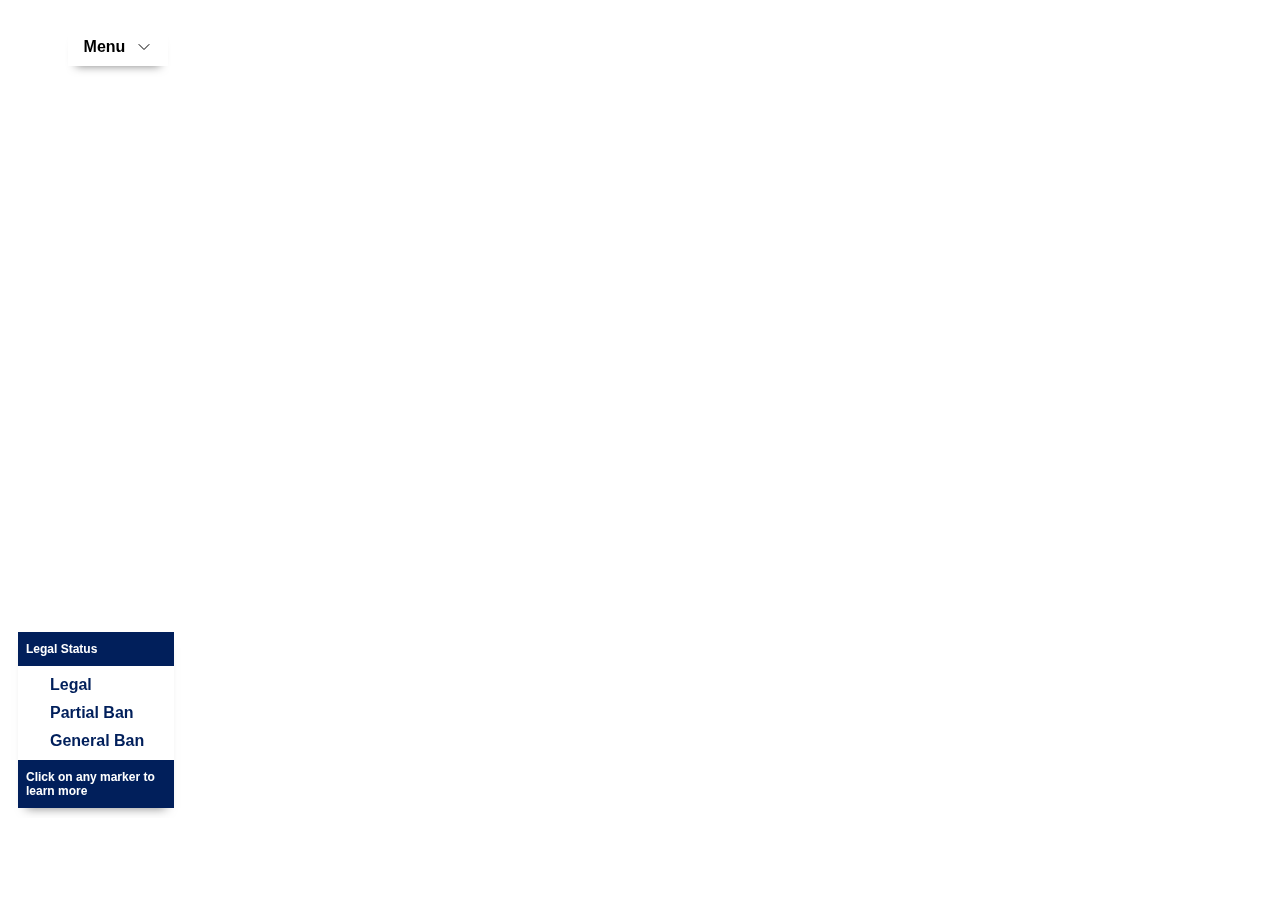
==== index.html @ fd3a4aba "Update index.html" ====
<!DOCTYPE html>
<html>
  <head>
    <title>My Map</title>
    <meta name="viewport" content="width=device-width, initial-scale=1.0" />
    <link rel="stylesheet" href="./style.css" />
    <link
      rel="stylesheet"
      href="https://unpkg.com/leaflet@1.7.1/dist/leaflet.css"
      integrity="sha512-xodZBNTC5n17Xt2atTPuE1HxjVMSvLVW9ocqUKLsCC5CXdbqCmblAshOMAS6/keqq/sMZMZ19scR4PsZChSR7A=="
      crossorigin=""
    />

    <script
      src="https://unpkg.com/leaflet@1.7.1/dist/leaflet.js"
      integrity="sha512-XQoYMqMTK8LvdxXYG3nZ448hOEQiglfqkJs1NOQV44cWnUrBc8PkAOcXy20w0vlaXaVUearIOBhiXZ5V3ynxwA=="
      crossorigin=""
    ></script>
  </head>
  <body>
    <div id="map-wrapper">
      <div id="map"></div>
      <!-- Filter Container -->
      <div class="filter-cont">
        <!-- <div class="dropdown-cont">
          <p>Governance:</p>
          <select id="governance">
            <option value="Legal Status">Legal Status</option>
            <option value="classification">classification</option>
            <option value="Licensing">Licensing</option>
            <option value="Corporate Governance">Corporate Governance</option>
            <option value="riskManagement">riskManagement</option>
          </select>
        </div> -->

        <div class="mega-menu">
          <ul class="dropdown">
            <li>
              <a class="menu-toggle"
                ><p>Menu</p>
                <svg
                  xmlns="http://www.w3.org/2000/svg"
                  fill="none"
                  viewBox="0 0 24 24"
                  stroke-width="1.5"
                  stroke="currentColor"
                  class="w-6 h-6"
                >
                  <path
                    stroke-linecap="round"
                    stroke-linejoin="round"
                    d="M19.5 8.25l-7.5 7.5-7.5-7.5"
                  />
                </svg>
              </a>
              <ul class="first-menu">
                <li>
                  <a>Governance</a>
                  <ul>
                    <li>
                      <a onclick="updateMarkers('legalStatus')"
                        >Legal Status
                      </a>
                    </li>
                    <li>
                      <a onclick="updateMarkers('classification')"
                        >Classification
                      </a>
                    </li>
                    <li>
                      <a onclick="updateMarkers('licensing')">Licensing </a>
                    </li>
                    <li>
                      <a onclick="updateMarkers('corporateGovernance')"
                        >Corporate Governance
                      </a>
                    </li>
                    <li>
                      <a onclick="updateMarkers('riskManagement')"
                        >Risk Management
                      </a>
                    </li>
                  </ul>
                </li>
                <li>
                  <a>Fiscal and Monetary</a>
                  <ul>
                    <li>
                      <a onclick="updateMarkers('taxation')">Taxation </a>
                    </li>
                    <li>
                      <a onclick="updateMarkers('capitalControls')"
                        >Capital Controls
                      </a>
                    </li>
                    <li><a onclick="updateMarkers('amlCft')">AML/CFT </a></li>
                  </ul>
                </li>
                <li>
                  <a>Consumer Protection </a>
                  <ul>
                    <li>
                      <a onclick="updateMarkers('grievanceRedressal')"
                        >Grievance Redressal
                      </a>
                    </li>
                    <li>
                      <a onclick="updateMarkers('dataProtection')"
                        >Data Protection / Information Security
                      </a>
                    </li>
                    <li>
                      <a onclick="updateMarkers('advertisingRegulations')"
                        >Advertising Regulations
                      </a>
                    </li>
                  </ul>
                </li>
              </ul>
            </li>
          </ul>
        </div>
      </div>
      <!-- Filter Container Ends -->

      <!-- Legend -->
      <div id="legend-cont" class="color-legend">
        <div class="legend-header">
          <p id="selectedFilter">Legal Status</p>
        </div>
        <ul class="">
          <li class="green">
            <div>
              <img
                src="https://cdn.rawgit.com/pointhi/leaflet-color-markers/master/img/marker-icon-2x-green.png"
                width="20"
                alt=""
              />
            </div>
            <p id="green-legend">Legal</p>
          </li>
          <li class="orange">
            <div>
              <img
                src="https://cdn.rawgit.com/pointhi/leaflet-color-markers/master/img/marker-icon-2x-orange.png"
                width="20"
                alt=""
              />
            </div>
            <p id="orange-legend">Partial Ban</p>
          </li>
          <li class="yellow" id="yellow-legend-cont">
            <div>
              <img
                src="https://cdn.rawgit.com/pointhi/leaflet-color-markers/master/img/marker-icon-2x-yellow.png"
                width="20"
                alt=""
              />
            </div>
            <p id="yellow-legend">Proposed</p>
          </li>
          <li class="red">
            <div>
              <img
                src="https://cdn.rawgit.com/pointhi/leaflet-color-markers/master/img/marker-icon-2x-red.png"
                width="20"
                alt=""
              />
            </div>
            <p id="red-legend">General Ban</p>
          </li>
        </ul>
        <div class="legend-header">
          <p>Click on any marker to learn more</p>
        </div>
      </div>
      <!-- Legend Ends -->

      <!-- Popup -->
      <div class="popup-wrapper popup-wrapper-hidden" id="contentPopup">
        <div class="overlay"></div>
        <div class="popup">
          <div class="popup-header">
            <h3 id="popupCountry">Country Name</h3>
            <button class="close-icon" id="closeIcon">
              <svg
                xmlns="http://www.w3.org/2000/svg"
                fill="none"
                viewBox="0 0 24 24"
                stroke-width="1.5"
                stroke="currentColor"
              >
                <path
                  stroke-linecap="round"
                  stroke-linejoin="round"
                  d="M6 18L18 6M6 6l12 12"
                />
              </svg>
            </button>
          </div>
          <div class="popup-content-wrapper"></div>
          <div class="popup-content">
            <div class="oneContent">
              <p class="column-heading">
                Legal Status&nbsp;<span id="legalStatusHeading"></span>
              </p>
              <p id="legalStatusContent" class="paragraph"></p>
            </div>
            <div class="oneContent">
              <p class="column-heading">
                Classification&nbsp;<span id="classificationHeading"></span>
              </p>
              <p id="classificationContent" class="paragraph"></p>
            </div>
            <div class="oneContent">
              <p class="column-heading">
                Licensing&nbsp;<span id="licensingHeading"></span>
              </p>
              <p id="licensingContent" class="paragraph"></p>
            </div>
            <div class="oneContent">
              <p class="column-heading">
                Corporate&nbsp;<span id="corporateGovernanceHeading"></span>
              </p>
              <p id="corporateGovernanceContent" class="paragraph"></p>
            </div>
            <div class="oneContent">
              <p class="column-heading">
                Risk Management&nbsp;<span id="riskManagementHeading"></span>
              </p>
              <p id="riskManagementContent" class="paragraph"></p>
            </div>
            <div class="oneContent">
              <p class="column-heading">
                Taxation&nbsp;<span id="taxationHeading"></span>
              </p>
              <p id="taxationContent" class="paragraph"></p>
            </div>
            <div class="oneContent">
              <p class="column-heading">
                Capital Controls&nbsp;<span id="capitalControlsHeading"></span>
              </p>
              <p id="capitalControlsContent" class="paragraph"></p>
            </div>
            <div class="oneContent">
              <p class="column-heading">
                Aml/Cft&nbsp;<span id="amlCftHeading"></span>
              </p>
              <p id="amlCftContent" class="paragraph"></p>
            </div>
            <div class="oneContent">
              <p class="column-heading">
                Grievance Redressal&nbsp;<span
                  id="grievanceRedressalHeading"
                ></span>
              </p>
              <p id="grievanceRedressalContent" class="paragraph"></p>
            </div>
            <div class="oneContent">
              <p class="column-heading">
                Data Protection&nbsp;<span id="dataProtectionHeading"></span>
              </p>
              <p id="dataProtectionContent" class="paragraph"></p>
            </div>
            <div class="oneContent">
              <p class="column-heading">
                Advertising Regulations&nbsp;<span
                  id="advertisingRegulationsHeading"
                ></span>
              </p>
              <p id="advertisingRegulationsContent" class="paragraph"></p>
            </div>
          </div>
        </div>
      </div>
      <!-- Popup Ends -->
    </div>
    <!-- Map Wrapper Ends -->

    <script src="./js/markers.js"></script>
    <script src="./js/updateMarkers.js"></script>
    <script src="./js/contentPopup.js"></script>
    <script src="./js/updateLegend.js"></script>
  </body>
</html>
---- style.css ----
#map-wrapper {
  font-family: "Gill Sans", "Gill Sans MT", Calibri, "Trebuchet MS", sans-serif;
  position: relative;
  overflow: hidden;
}
#map-wrapper h1,
#map-wrapper p {
  margin-bottom: 10px;
}

#map {
  height: 90vh;
  width: 100%;
  z-index: 1;
}

.dropdown-cont p {
  margin: 0 5px;
  margin-bottom: 3px;
  text-transform: uppercase;
  font-size: 16px;
}

.filter-cont {
  position: absolute;
  top: 20px;
  left: 60px;
  z-index: 2;
  width: 100%;
  display: flex;
}
.filter-cont select {
  padding: 12px 25px;
  margin: 0px 5px;
}
.filter-cont select option {
  padding: 18px 6px;
}
.filter-cont select:focus {
  outline: none;
}

.leaflet-container {
  border: none;
}

.color-legend {
  position: absolute;
  z-index: 9;
  bottom: 10px;
  left: 10px;
  background: rgba(255, 255, 255, 0.1);
  -webkit-backdrop-filter: blur(23px);
          backdrop-filter: blur(23px);
  z-index: 3;
}
.color-legend li {
  padding: 0px 12px;
}
.color-legend .legend-header {
  width: 140px;
  background: #011f5b;
  padding: 10px 8px;
}
.color-legend .legend-header p {
  margin: 0px !important;
  color: white;
  font-size: 12px;
}
.color-legend ul {
  padding: 0;
  margin: 0;
  list-style: none;
}
.color-legend li {
  display: flex;
  margin: 10px 5px;
  align-items: center;
}
.color-legend li p {
  margin: 0px !important;
  font-size: 16px;
}
.color-legend div img {
  display: flex;
  align-items: center;
  justify-content: center;
  width: 10px;
  height: 17px;
  margin-right: 5px;
}

#yellow-legend-cont {
  display: none;
}

.popup-wrapper {
  transition: all 0.6s;
  position: absolute;
  top: 0;
  left: 0;
  right: 0;
  bottom: 0;
  z-index: 10;
}
.popup-wrapper .overlay {
  position: absolute;
  opacity: 1;
  top: 0;
  left: 0;
  right: 0;
  bottom: 0;
  background: rgba(0, 0, 0, 0.5);
  z-index: 100;
}
.popup-wrapper .popup {
  max-width: 1200px;
  min-width: 800px;
  height: 90%;
  opacity: 1;
  background: white;
  position: absolute;
  transform: translate(-50%, -50%);
  top: 50%;
  left: 50%;
  z-index: 101;
}
.popup-wrapper .popup .popup-header {
  background: #011f5b;
  display: flex;
  justify-content: space-between;
  align-items: center;
  padding: 10px 20px;
  color: white;
}
.popup-wrapper .popup .popup-header button {
  background: none;
  border: none;
  color: white;
}
.popup-wrapper .popup .popup-header button svg {
  width: 30px;
  height: 30px;
}
@media (max-width: 810px) {
  .popup-wrapper .popup {
    min-width: 200px;
    width: 90% !important;
  }
}
.popup-wrapper h3 {
  margin: 0;
}
.popup-wrapper .popup-header {
  padding: 40px 10px;
}
.popup-wrapper .popup-header .close-icon {
  cursor: pointer;
}
.popup-wrapper .popup-header .close-icon svg {
  height: 24px;
  width: 24px;
}

.popup {
  overflow-y: scroll;
}
.popup .popup-content {
  height: 100%;
  padding: 20px 30px;
  color: gray;
  padding-bottom: 50px;
}
.popup .column-heading {
  font-size: 30px;
  font-weight: bold;
}
.popup .column-heading span {
  font-weight: 500;
}
.popup .paragraph {
  margin-top: 10px;
  font-size: 18px;
}
@media (max-width: 768px) {
  .popup #map {
    height: 600px;
  }
}

.popup-wrapper-hidden {
  top: -200% !important;
  z-index: -1 !important;
  opacity: 0;
}

.mega-menu .dropdown {
  margin: 0;
  padding: 0;
  list-style: none;
  width: 100px;
  background-color: white;
}
.mega-menu .dropdown li {
  position: relative;
}
.mega-menu .first-menu {
  margin-top: 4px;
}
.mega-menu .dropdown li a {
  color: black;
  text-align: center;
  text-decoration: none;
  display: block;
  padding: 10px;
  cursor: pointer;
}
.mega-menu .dropdown li ul {
  position: absolute;
  top: 100%;
  margin: 0;
  padding: 0;
  list-style: none;
  display: none;
  line-height: normal;
  background-color: white;
}
.mega-menu .dropdown li ul li a {
  text-align: left;
  color: black;
  font-size: 16px;
  padding: 10px;
  display: block;
  white-space: nowrap;
}
.mega-menu .dropdown li ul li a:hover {
  background-color: #011f5b;
  color: #ffffff;
  pointer-events: all;
}
.mega-menu .dropdown li ul li ul {
  left: 100%;
  top: 0;
}
.mega-menu ul li:hover > a {
  background-color: #011f5b;
  color: #ffffff !important;
}
.mega-menu ul li:hover > ul {
  display: block;
}

.menu-toggle, .color-legend {
  box-shadow: 0px 8px 10px -8px rgba(0, 0, 0, 0.5);
  color: #011f5b;
  font-weight: bold;
  background: rgba(255, 255, 255, 0.1);
  -webkit-backdrop-filter: blur(23px);
          backdrop-filter: blur(23px);
  z-index: 3;
}

.menu-toggle {
  display: flex !important;
  align-items: center;
  justify-content: space-around;
}
.menu-toggle p {
  margin: 0px !important;
}
.menu-toggle svg {
  width: 16px;
  height: 16px;
}

@media (max-width: 426px) {
  li, a {
    font-size: 12px !important;
  }
  .color-legend p {
    font-size: 14px !important;
  }
  .legend-header p {
    font-size: 10px !important;
  }
}/*# sourceMappingURL=style.css.map */
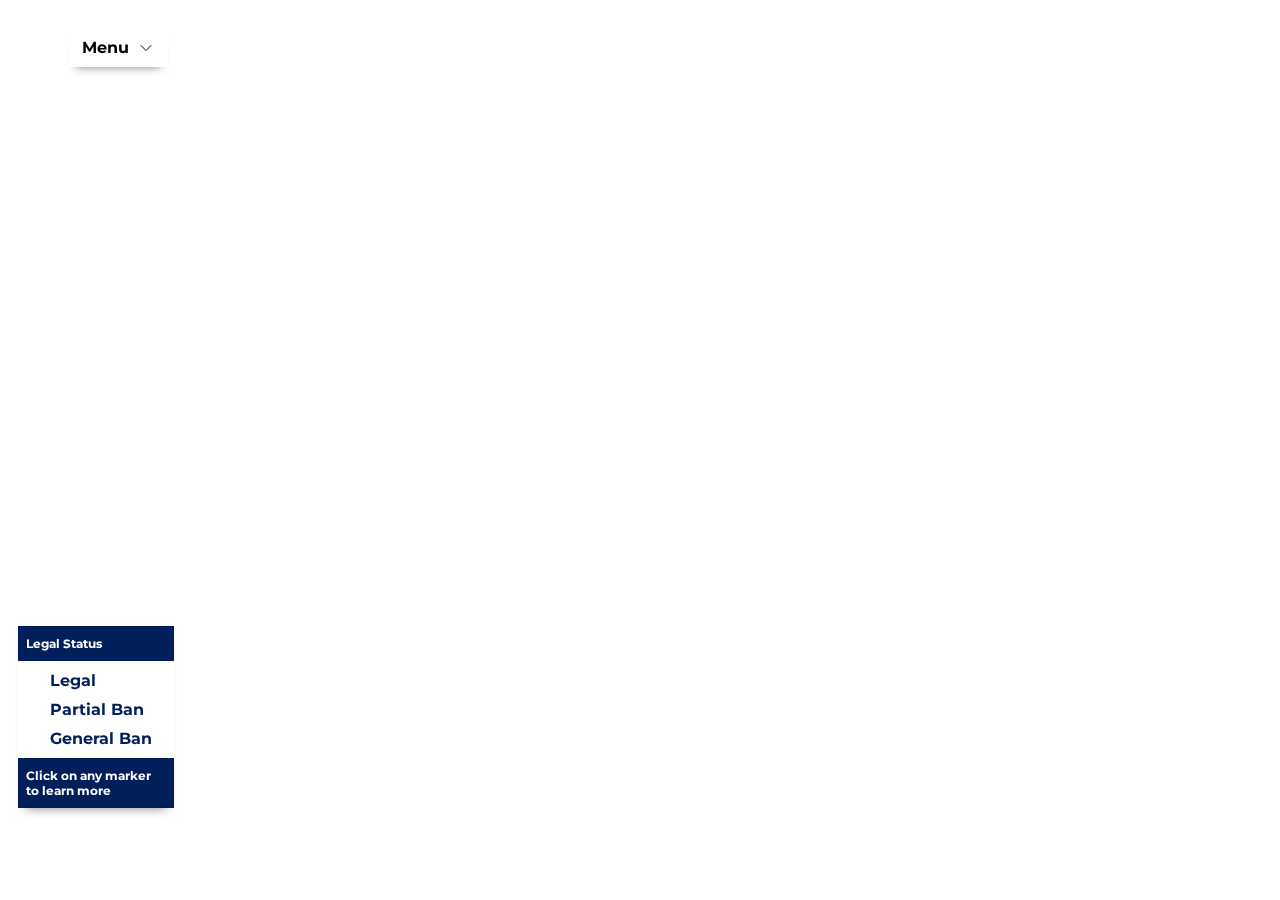
==== commit 7fdbd025: "Final Updates" ====
--- a/index.html
+++ b/index.html
@@ -10,6 +10,7 @@
       integrity="sha512-xodZBNTC5n17Xt2atTPuE1HxjVMSvLVW9ocqUKLsCC5CXdbqCmblAshOMAS6/keqq/sMZMZ19scR4PsZChSR7A=="
       crossorigin=""
     />
+    <link href="https://fonts.googleapis.com/css2?family=Montserrat:wght@300;500;600&display=swap" rel="stylesheet">
 
     <script
       src="https://unpkg.com/leaflet@1.7.1/dist/leaflet.js"
@@ -22,17 +23,6 @@
       <div id="map"></div>
       <!-- Filter Container -->
       <div class="filter-cont">
-        <!-- <div class="dropdown-cont">
-          <p>Governance:</p>
-          <select id="governance">
-            <option value="Legal Status">Legal Status</option>
-            <option value="classification">classification</option>
-            <option value="Licensing">Licensing</option>
-            <option value="Corporate Governance">Corporate Governance</option>
-            <option value="riskManagement">riskManagement</option>
-          </select>
-        </div> -->
-
         <div class="mega-menu">
           <ul class="dropdown">
             <li>
@@ -178,8 +168,8 @@
 
       <!-- Popup -->
       <div class="popup-wrapper popup-wrapper-hidden" id="contentPopup">
-        <div class="overlay"></div>
-        <div class="popup">
+        <div class="overlay" id="overlayID"></div>
+        <div class="popup" id="popupID">
           <div class="popup-header">
             <h3 id="popupCountry">Country Name</h3>
             <button class="close-icon" id="closeIcon">
@@ -198,77 +188,80 @@
               </svg>
             </button>
           </div>
-          <div class="popup-content-wrapper"></div>
           <div class="popup-content">
-            <div class="oneContent">
-              <p class="column-heading">
-                Legal Status&nbsp;<span id="legalStatusHeading"></span>
-              </p>
-              <p id="legalStatusContent" class="paragraph"></p>
-            </div>
-            <div class="oneContent">
-              <p class="column-heading">
-                Classification&nbsp;<span id="classificationHeading"></span>
-              </p>
-              <p id="classificationContent" class="paragraph"></p>
-            </div>
-            <div class="oneContent">
-              <p class="column-heading">
-                Licensing&nbsp;<span id="licensingHeading"></span>
-              </p>
-              <p id="licensingContent" class="paragraph"></p>
-            </div>
-            <div class="oneContent">
-              <p class="column-heading">
-                Corporate&nbsp;<span id="corporateGovernanceHeading"></span>
-              </p>
-              <p id="corporateGovernanceContent" class="paragraph"></p>
-            </div>
-            <div class="oneContent">
-              <p class="column-heading">
-                Risk Management&nbsp;<span id="riskManagementHeading"></span>
-              </p>
-              <p id="riskManagementContent" class="paragraph"></p>
-            </div>
-            <div class="oneContent">
-              <p class="column-heading">
-                Taxation&nbsp;<span id="taxationHeading"></span>
-              </p>
-              <p id="taxationContent" class="paragraph"></p>
-            </div>
-            <div class="oneContent">
-              <p class="column-heading">
-                Capital Controls&nbsp;<span id="capitalControlsHeading"></span>
-              </p>
-              <p id="capitalControlsContent" class="paragraph"></p>
-            </div>
-            <div class="oneContent">
-              <p class="column-heading">
-                Aml/Cft&nbsp;<span id="amlCftHeading"></span>
-              </p>
-              <p id="amlCftContent" class="paragraph"></p>
-            </div>
-            <div class="oneContent">
-              <p class="column-heading">
-                Grievance Redressal&nbsp;<span
-                  id="grievanceRedressalHeading"
-                ></span>
-              </p>
-              <p id="grievanceRedressalContent" class="paragraph"></p>
-            </div>
-            <div class="oneContent">
-              <p class="column-heading">
-                Data Protection&nbsp;<span id="dataProtectionHeading"></span>
-              </p>
-              <p id="dataProtectionContent" class="paragraph"></p>
-            </div>
-            <div class="oneContent">
-              <p class="column-heading">
-                Advertising Regulations&nbsp;<span
-                  id="advertisingRegulationsHeading"
-                ></span>
-              </p>
-              <p id="advertisingRegulationsContent" class="paragraph"></p>
+            <div class="popup-content-wrapper">
+              <div class="oneContent">
+                <p class="column-heading">
+                  Legal Status&nbsp;<span id="legalStatusHeading"></span>
+                </p>
+                <p id="legalStatusContent" class="paragraph"></p>
+              </div>
+              <div class="oneContent">
+                <p class="column-heading">
+                  Classification&nbsp;<span id="classificationHeading"></span>
+                </p>
+                <p id="classificationContent" class="paragraph"></p>
+              </div>
+              <div class="oneContent">
+                <p class="column-heading">
+                  Licensing&nbsp;<span id="licensingHeading"></span>
+                </p>
+                <p id="licensingContent" class="paragraph"></p>
+              </div>
+              <div class="oneContent">
+                <p class="column-heading">
+                  Corporate&nbsp;<span id="corporateGovernanceHeading"></span>
+                </p>
+                <p id="corporateGovernanceContent" class="paragraph"></p>
+              </div>
+              <div class="oneContent">
+                <p class="column-heading">
+                  Risk Management&nbsp;<span id="riskManagementHeading"></span>
+                </p>
+                <p id="riskManagementContent" class="paragraph"></p>
+              </div>
+              <div class="oneContent">
+                <p class="column-heading">
+                  Taxation&nbsp;<span id="taxationHeading"></span>
+                </p>
+                <p id="taxationContent" class="paragraph"></p>
+              </div>
+              <div class="oneContent">
+                <p class="column-heading">
+                  Capital Controls&nbsp;<span
+                    id="capitalControlsHeading"
+                  ></span>
+                </p>
+                <p id="capitalControlsContent" class="paragraph"></p>
+              </div>
+              <div class="oneContent">
+                <p class="column-heading">
+                  Aml/Cft&nbsp;<span id="amlCftHeading"></span>
+                </p>
+                <p id="amlCftContent" class="paragraph"></p>
+              </div>
+              <div class="oneContent">
+                <p class="column-heading">
+                  Grievance Redressal&nbsp;<span
+                    id="grievanceRedressalHeading"
+                  ></span>
+                </p>
+                <p id="grievanceRedressalContent" class="paragraph"></p>
+              </div>
+              <div class="oneContent">
+                <p class="column-heading">
+                  Data Protection&nbsp;<span id="dataProtectionHeading"></span>
+                </p>
+                <p id="dataProtectionContent" class="paragraph"></p>
+              </div>
+              <div class="oneContent">
+                <p class="column-heading">
+                  Advertising Regulations&nbsp;<span
+                    id="advertisingRegulationsHeading"
+                  ></span>
+                </p>
+                <p id="advertisingRegulationsContent" class="paragraph"></p>
+              </div>
             </div>
           </div>
         </div>
--- a/style.css
+++ b/style.css
@@ -1,5 +1,8 @@
+* {
+  font-family: "Montserrat", sans-serif;
+}
+
 #map-wrapper {
-  font-family: "Gill Sans", "Gill Sans MT", Calibri, "Trebuchet MS", sans-serif;
   position: relative;
   overflow: hidden;
 }
@@ -125,6 +128,9 @@
   left: 50%;
   z-index: 101;
 }
+.popup-wrapper .popup .paragraph {
+  font-weight: 300;
+}
 .popup-wrapper .popup .popup-header {
   background: #011f5b;
   display: flex;
@@ -162,15 +168,21 @@
   width: 24px;
 }
 
-.popup {
+.popup .popup-content {
   overflow-y: scroll;
-}
-.popup .popup-content {
-  height: 100%;
+  height: 80%;
+  background: white;
   padding: 20px 30px;
   color: gray;
   padding-bottom: 50px;
 }
+.popup .popup-content::-webkit-scrollbar {
+  width: 10px;
+}
+.popup .popup-content::-webkit-scrollbar-thumb {
+  border-radius: 20px;
+  background: #dedede;
+}
 .popup .column-heading {
   font-size: 30px;
   font-weight: bold;
@@ -178,9 +190,18 @@
 .popup .column-heading span {
   font-weight: 500;
 }
+.popup .column-heading:first-child {
+  margin-top: 0px !important;
+}
 .popup .paragraph {
   margin-top: 10px;
   font-size: 18px;
+}
+.popup .oneContent {
+  margin-bottom: 30px;
+}
+.popup .oneContent:last-child {
+  margin-bottom: 0;
 }
 @media (max-width: 768px) {
   .popup #map {
@@ -283,4 +304,10 @@
   .legend-header p {
     font-size: 10px !important;
   }
+  .popup .column-heading {
+    font-size: 25px !important;
+  }
+  .popup .paragraph {
+    font-size: 16px !important;
+  }
 }/*# sourceMappingURL=style.css.map */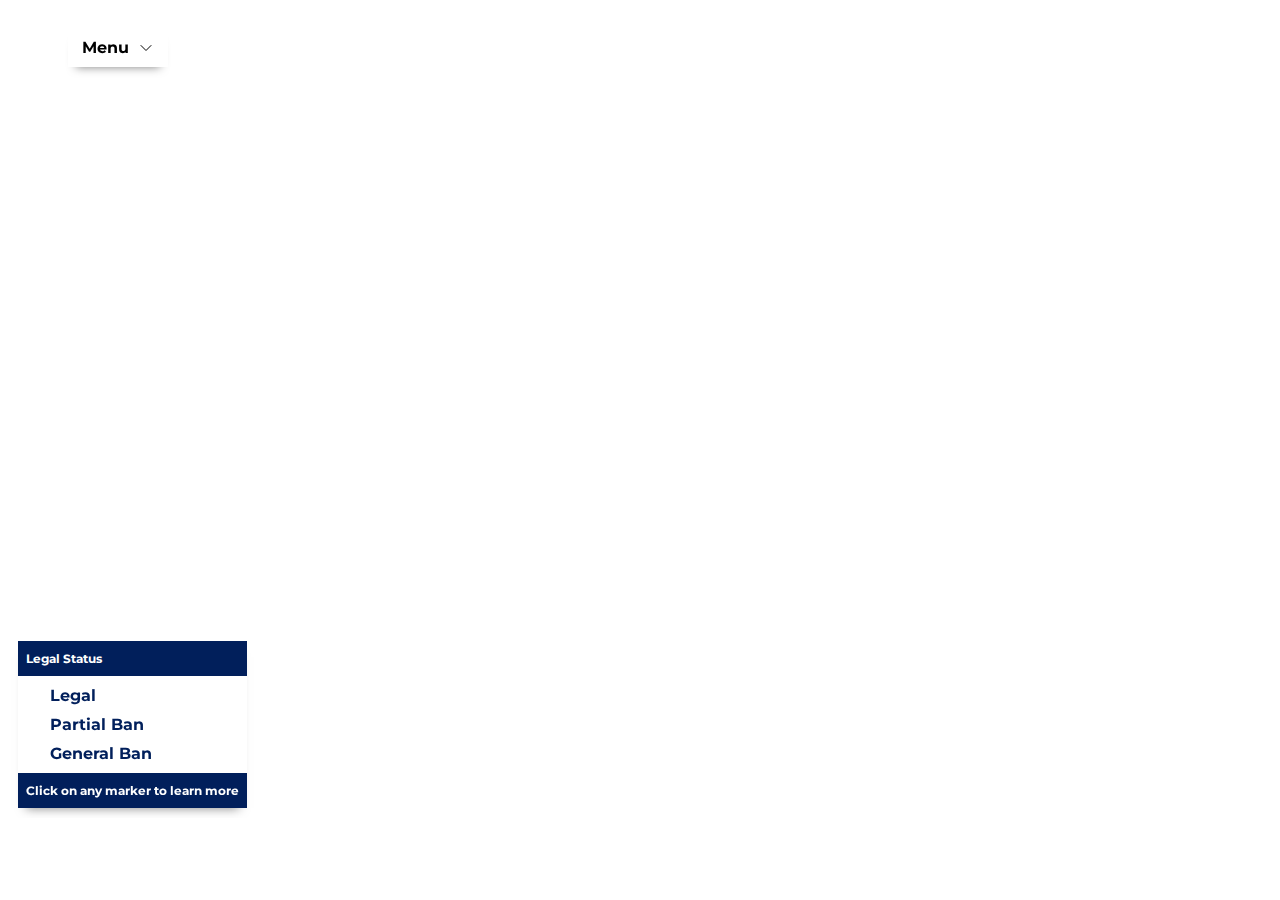
==== commit 29b38714: "Final Updates" ====
--- a/index.html
+++ b/index.html
@@ -104,6 +104,21 @@
                         >Advertising Regulations
                       </a>
                     </li>
+                    <li>
+                      <a onclick="updateMarkers('consumerAwareness')"
+                        >Consumer Awareness
+                      </a>
+                    </li>
+                    <li>
+                      <a onclick="updateMarkers('investorProtection')"
+                        >Investor Protection and Insurance 
+                      </a>
+                    </li>
+                    <li>
+                      <a onclick="updateMarkers('restrictions')"
+                        >Restrictions 
+                      </a>
+                    </li>
                   </ul>
                 </li>
               </ul>
@@ -190,77 +205,12 @@
           </div>
           <div class="popup-content">
             <div class="popup-content-wrapper">
-              <div class="oneContent">
+              <div class="oneContent legalStatusDiv">
                 <p class="column-heading">
-                  Legal Status&nbsp;<span id="legalStatusHeading"></span>
+                  <b><span id="selectedName">
+                </span></b>&nbsp;—&nbsp;<span id="selectedHeading"></span>
                 </p>
-                <p id="legalStatusContent" class="paragraph"></p>
-              </div>
-              <div class="oneContent">
-                <p class="column-heading">
-                  Classification&nbsp;<span id="classificationHeading"></span>
-                </p>
-                <p id="classificationContent" class="paragraph"></p>
-              </div>
-              <div class="oneContent">
-                <p class="column-heading">
-                  Licensing&nbsp;<span id="licensingHeading"></span>
-                </p>
-                <p id="licensingContent" class="paragraph"></p>
-              </div>
-              <div class="oneContent">
-                <p class="column-heading">
-                  Corporate&nbsp;<span id="corporateGovernanceHeading"></span>
-                </p>
-                <p id="corporateGovernanceContent" class="paragraph"></p>
-              </div>
-              <div class="oneContent">
-                <p class="column-heading">
-                  Risk Management&nbsp;<span id="riskManagementHeading"></span>
-                </p>
-                <p id="riskManagementContent" class="paragraph"></p>
-              </div>
-              <div class="oneContent">
-                <p class="column-heading">
-                  Taxation&nbsp;<span id="taxationHeading"></span>
-                </p>
-                <p id="taxationContent" class="paragraph"></p>
-              </div>
-              <div class="oneContent">
-                <p class="column-heading">
-                  Capital Controls&nbsp;<span
-                    id="capitalControlsHeading"
-                  ></span>
-                </p>
-                <p id="capitalControlsContent" class="paragraph"></p>
-              </div>
-              <div class="oneContent">
-                <p class="column-heading">
-                  Aml/Cft&nbsp;<span id="amlCftHeading"></span>
-                </p>
-                <p id="amlCftContent" class="paragraph"></p>
-              </div>
-              <div class="oneContent">
-                <p class="column-heading">
-                  Grievance Redressal&nbsp;<span
-                    id="grievanceRedressalHeading"
-                  ></span>
-                </p>
-                <p id="grievanceRedressalContent" class="paragraph"></p>
-              </div>
-              <div class="oneContent">
-                <p class="column-heading">
-                  Data Protection&nbsp;<span id="dataProtectionHeading"></span>
-                </p>
-                <p id="dataProtectionContent" class="paragraph"></p>
-              </div>
-              <div class="oneContent">
-                <p class="column-heading">
-                  Advertising Regulations&nbsp;<span
-                    id="advertisingRegulationsHeading"
-                  ></span>
-                </p>
-                <p id="advertisingRegulationsContent" class="paragraph"></p>
+                <p id="selectedParagraph" class="paragraph"></p>
               </div>
             </div>
           </div>
--- a/style.css
+++ b/style.css
@@ -61,7 +61,7 @@
   padding: 0px 12px;
 }
 .color-legend .legend-header {
-  width: 140px;
+  width: auto;
   background: #011f5b;
   padding: 10px 8px;
 }
@@ -119,7 +119,8 @@
 .popup-wrapper .popup {
   max-width: 1200px;
   min-width: 800px;
-  height: 90%;
+  height: auto;
+  max-height: 90%;
   opacity: 1;
   background: white;
   position: absolute;
@@ -130,6 +131,7 @@
 }
 .popup-wrapper .popup .paragraph {
   font-weight: 300;
+  line-height: 30px;
 }
 .popup-wrapper .popup .popup-header {
   background: #011f5b;
@@ -186,6 +188,7 @@
 .popup .column-heading {
   font-size: 30px;
   font-weight: bold;
+  color: #444444;
 }
 .popup .column-heading span {
   font-weight: 500;
@@ -310,4 +313,8 @@
   .popup .paragraph {
     font-size: 16px !important;
   }
+}
+#selectedName {
+  font-weight: bold;
+  color: black;
 }/*# sourceMappingURL=style.css.map */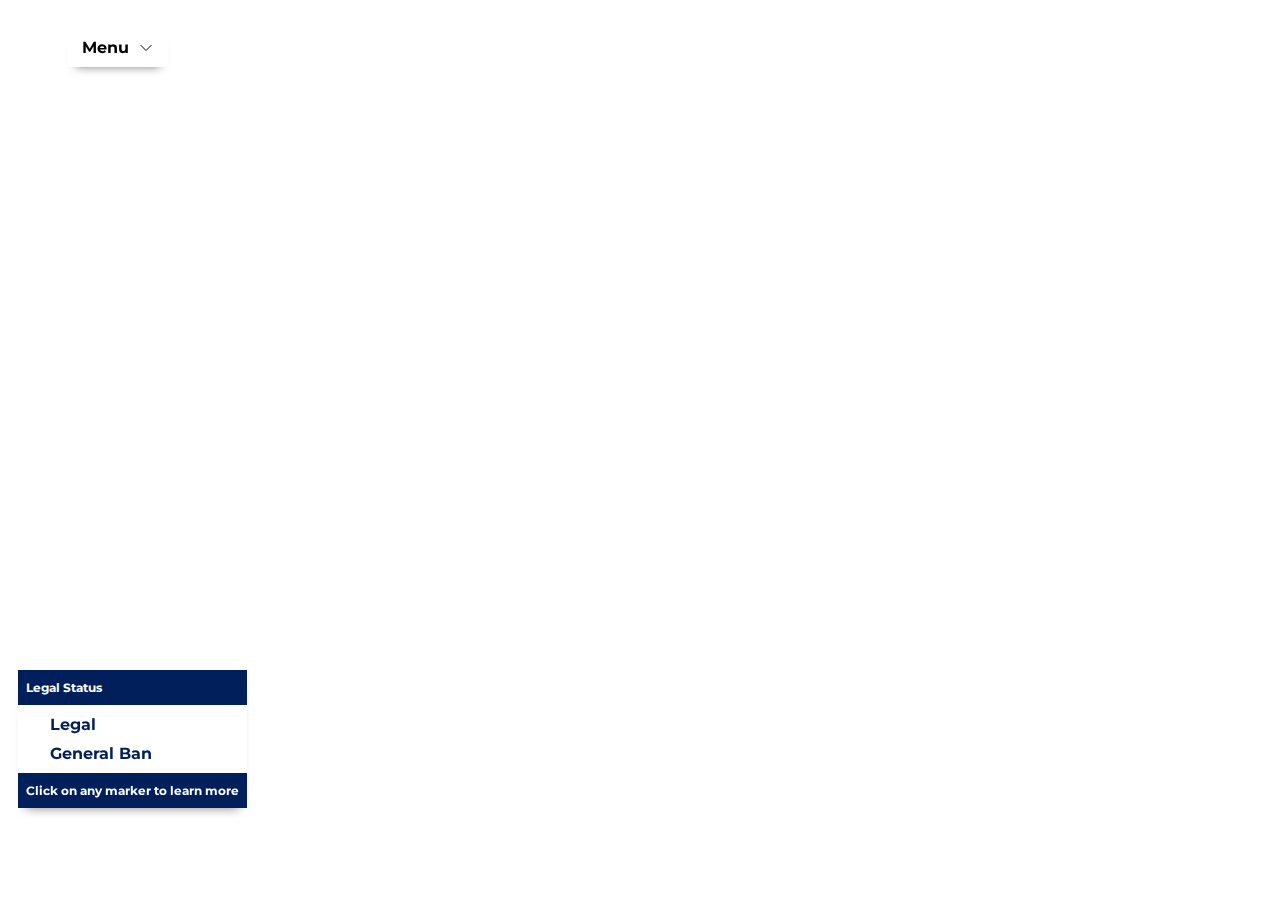
==== commit f282eeec: "Updates" ====
--- a/index.html
+++ b/index.html
@@ -144,7 +144,7 @@
             </div>
             <p id="green-legend">Legal</p>
           </li>
-          <li class="orange">
+          <li class="orange" id="orange-legend-cont">
             <div>
               <img
                 src="https://cdn.rawgit.com/pointhi/leaflet-color-markers/master/img/marker-icon-2x-orange.png"
--- a/style.css
+++ b/style.css
@@ -119,13 +119,12 @@
 .popup-wrapper .popup {
   max-width: 1200px;
   min-width: 800px;
-  height: auto;
-  max-height: 90%;
+  height: 50%;
   opacity: 1;
   background: white;
   position: absolute;
   transform: translate(-50%, -50%);
-  top: 50%;
+  top: 40%;
   left: 50%;
   z-index: 101;
 }
@@ -172,7 +171,7 @@
 
 .popup .popup-content {
   overflow-y: scroll;
-  height: 80%;
+  height: 100%;
   background: white;
   padding: 20px 30px;
   color: gray;
